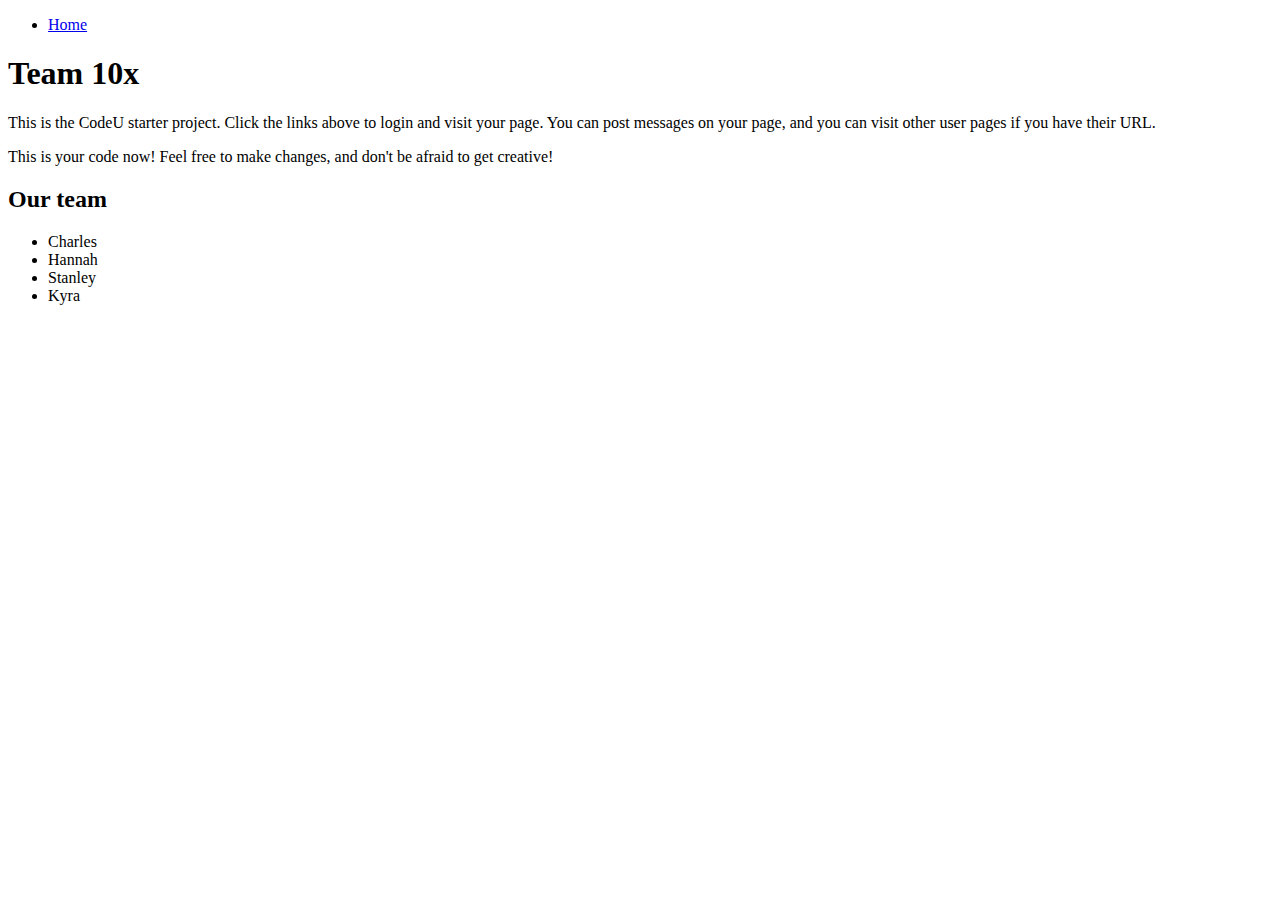
==== src/main/webapp/index.html @ dfc5bac2 "Changes to MessageServlet.java" ====
<!--
Copyright 2019 Google Inc.

Licensed under the Apache License, Version 2.0 (the "License");
you may not use this file except in compliance with the License.
You may obtain a copy of the License at

    http://www.apache.org/licenses/LICENSE-2.0

Unless required by applicable law or agreed to in writing, software
distributed under the License is distributed on an "AS IS" BASIS,
WITHOUT WARRANTIES OR CONDITIONS OF ANY KIND, either express or implied.
See the License for the specific language governing permissions and
limitations under the License.
-->

<!DOCTYPE html>
<html>
  <head>
    <meta charset="UTF-8">
    <title>Team 10X</title>
    <link rel="stylesheet" href="/css/main.css">
    <script src="/js/navigation-loader.js"></script>
  </head>
  <body onload="addLoginOrLogoutLinkToNavigation();">
    <nav>
      <ul id="navigation">
        <li><a href="/">Home</a></li>
      </ul>
    </nav>

    <h1>Team 10x</h1>
    <p>This is the CodeU starter project. Click the links above to login and visit your page.
    You can post messages on your page, and you can visit other user pages if you have
    their URL.</p>
    <p>This is your code now! Feel free to make changes, and don't be afraid to get creative!</p>
    <h2>Our team</h2>
    <ul class="team-names">
     <li>Charles</li>
     <li>Hannah</li>
     <li>Stanley</li>
     <li>Kyra</li>
    </ul>
  </body>
</html>
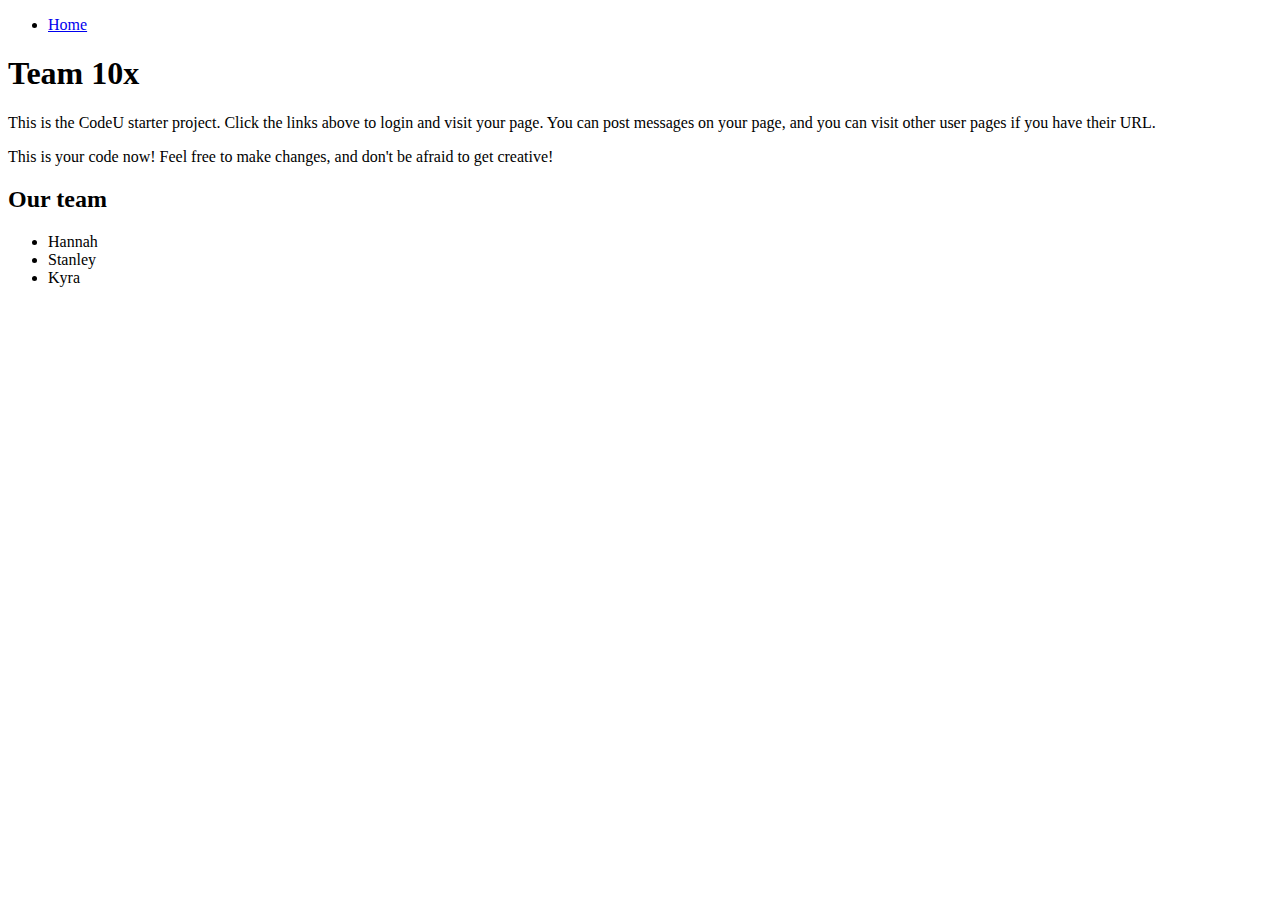
==== commit ff497bd5: "removed Charles from the main page" ====
--- a/src/main/webapp/index.html
+++ b/src/main/webapp/index.html
@@ -22,7 +22,7 @@
     <link rel="stylesheet" href="/css/main.css">
     <script src="/js/navigation-loader.js"></script>
   </head>
-  <body onload="addLoginOrLogoutLinkToNavigation();">
+  <body onload="addLinks();">
     <nav>
       <ul id="navigation">
         <li><a href="/">Home</a></li>
@@ -36,7 +36,6 @@
     <p>This is your code now! Feel free to make changes, and don't be afraid to get creative!</p>
     <h2>Our team</h2>
     <ul class="team-names">
-     <li>Charles</li>
      <li>Hannah</li>
      <li>Stanley</li>
      <li>Kyra</li>
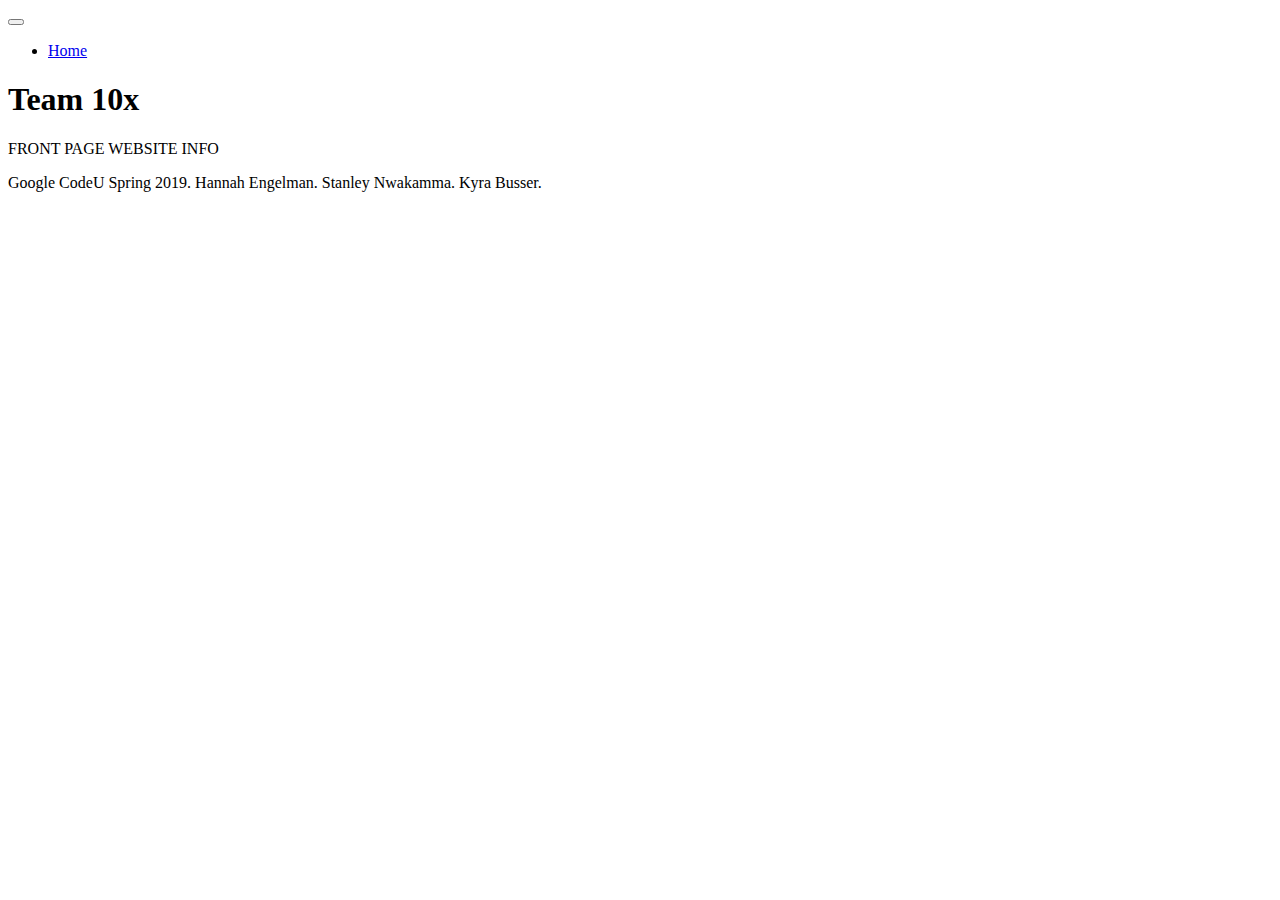
==== commit 1e423b8c: "worked on the nav bar, a jumbotron, and a sticky footer, still minor issues with links in navbar and" ====
--- a/src/main/webapp/index.html
+++ b/src/main/webapp/index.html
@@ -17,28 +17,45 @@
 <!DOCTYPE html>
 <html>
   <head>
-    <meta charset="UTF-8">
+    <meta charset="utf-8">
+    <meta name="viewport" content="width=device-width, initial-scale=1, shrink-to-fit=no">
     <title>Team 10X</title>
-    <link rel="stylesheet" href="/css/main.css">
+    <link rel="stylesheet" href="/css/bootstrap.css">
     <script src="/js/navigation-loader.js"></script>
   </head>
   <body onload="addLinks();">
-    <nav>
-      <ul id="navigation">
-        <li><a href="/">Home</a></li>
-      </ul>
-    </nav>
-
-    <h1>Team 10x</h1>
-    <p>This is the CodeU starter project. Click the links above to login and visit your page.
-    You can post messages on your page, and you can visit other user pages if you have
-    their URL.</p>
-    <p>This is your code now! Feel free to make changes, and don't be afraid to get creative!</p>
-    <h2>Our team</h2>
-    <ul class="team-names">
-     <li>Hannah</li>
-     <li>Stanley</li>
-     <li>Kyra</li>
-    </ul>
+    <header>
+      <nav class="navbar navbar-expand-md navbar-dark bg-dark fixed-top">
+        <button class="navbar-toggler" type="button" data-toggle="collapse" data-target="#navbarCollapse" aria-controls="navbarCollapse" aria-expanded="false" aria-label="Toggle navigation">
+          <span class="navbar-toggler-icon"></span>
+        </button>
+        <div class="collapse navbar-collapse" id="navbarCollapse">
+          <ul id="navigation" class="navbar-nav mr-auto">
+            <li class="nav-link"><a href="/">Home</a></li>
+          </ul>
+        </div>
+      </nav>
+    </header>
+    <main role="main">
+      <div class = jumbotron>
+        <div class="container">
+          <h1 class="display-2 text-center">Team 10x</h1>
+        </div>
+      </div>
+      <div class="container">
+        <p class="text-center"> FRONT PAGE WEBSITE INFO</p>
+      </div>
+    </main>
+    <footer class ="footer fixed-bottom small text-center mt-auto py-3">
+      <div class="container">
+        <span class="text-muted">
+          Google CodeU Spring 2019.
+          Hannah Engelman. Stanley Nwakamma. Kyra Busser.
+        </span>
+        </div>
+    </footer>
+    <script src="https://code.jquery.com/jquery-3.3.1.slim.min.js" integrity="sha384-q8i/X+965DzO0rT7abK41JStQIAqVgRVzpbzo5smXKp4YfRvH+8abtTE1Pi6jizo" crossorigin="anonymous"></script>
+    <script src="https://cdnjs.cloudflare.com/ajax/libs/popper.js/1.14.7/umd/popper.min.js" integrity="sha384-UO2eT0CpHqdSJQ6hJty5KVphtPhzWj9WO1clHTMGa3JDZwrnQq4sF86dIHNDz0W1" crossorigin="anonymous"></script>
+    <script src="https://stackpath.bootstrapcdn.com/bootstrap/4.3.1/js/bootstrap.min.js" integrity="sha384-JjSmVgyd0p3pXB1rRibZUAYoIIy6OrQ6VrjIEaFf/nJGzIxFDsf4x0xIM+B07jRM" crossorigin="anonymous"></script>
   </body>
 </html>
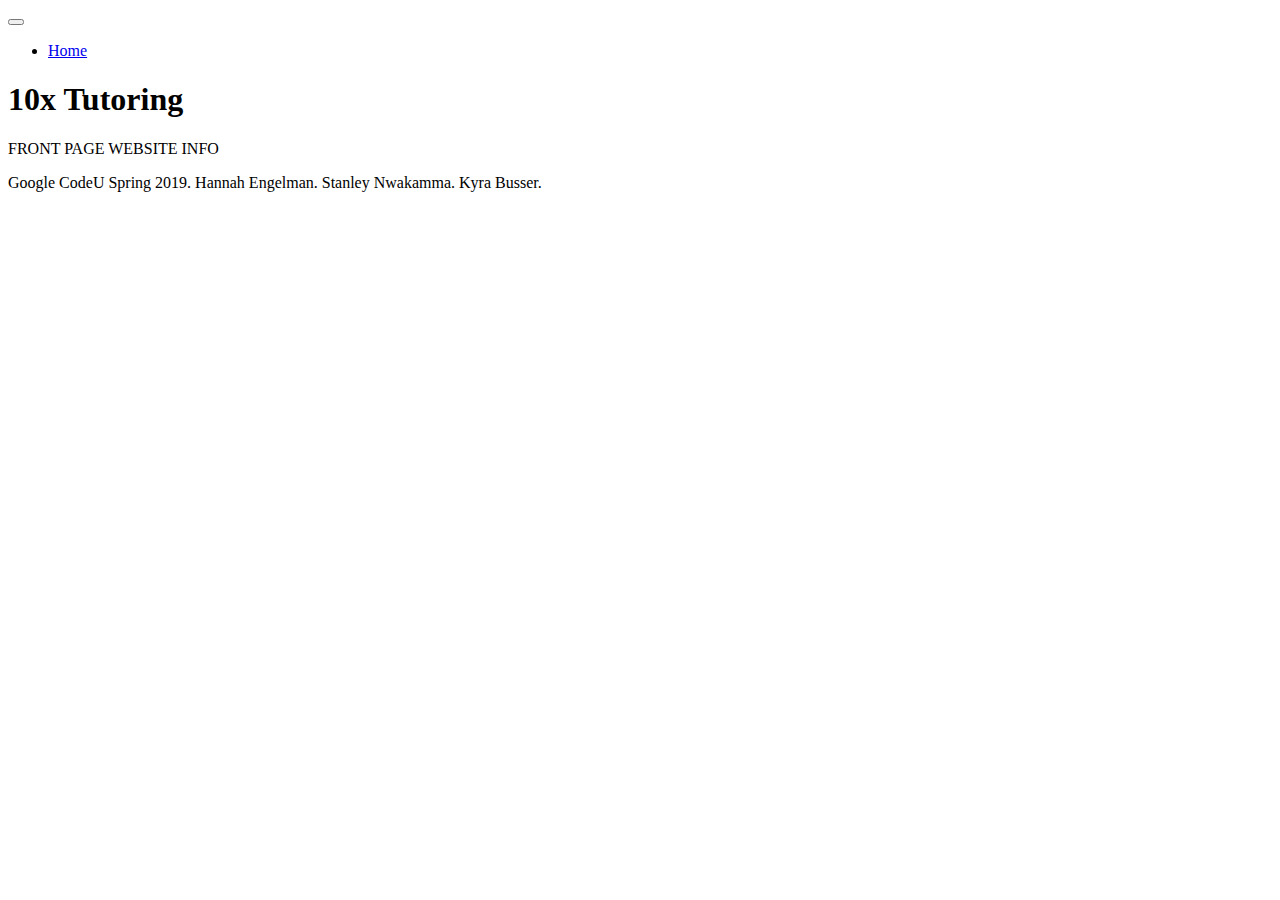
==== commit b71d1a33: "changed minor things" ====
--- a/src/main/webapp/index.html
+++ b/src/main/webapp/index.html
@@ -31,7 +31,7 @@
         </button>
         <div class="collapse navbar-collapse" id="navbarCollapse">
           <ul id="navigation" class="navbar-nav mr-auto">
-            <li class="nav-link"><a href="/">Home</a></li>
+            <li class="nav-link"><a href="/" class="btn btn-light">Home</a></li>
           </ul>
         </div>
       </nav>
@@ -39,7 +39,7 @@
     <main role="main">
       <div class = jumbotron>
         <div class="container">
-          <h1 class="display-2 text-center">Team 10x</h1>
+          <h1 class="display-2 text-center">10x Tutoring</h1>
         </div>
       </div>
       <div class="container">
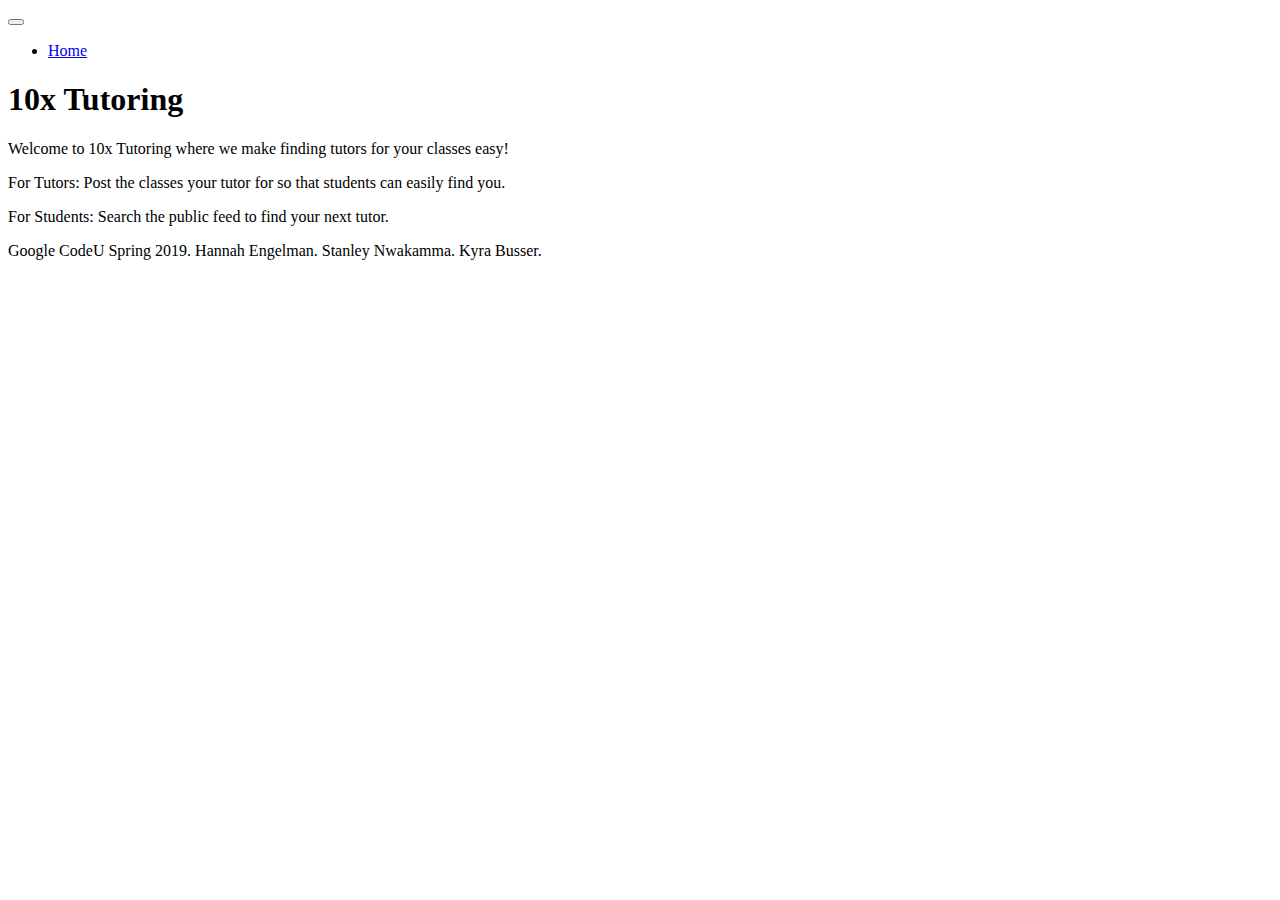
==== commit 1f08c9f3: "changed text" ====
--- a/src/main/webapp/index.html
+++ b/src/main/webapp/index.html
@@ -21,11 +21,12 @@
     <meta name="viewport" content="width=device-width, initial-scale=1, shrink-to-fit=no">
     <title>Team 10X</title>
     <link rel="stylesheet" href="/css/bootstrap.css">
+    <link rel="stylesheet" href="/css/main.css">
     <script src="/js/navigation-loader.js"></script>
   </head>
   <body onload="addLinks();">
     <header>
-      <nav class="navbar navbar-expand-md navbar-dark bg-dark fixed-top">
+      <nav class="navbar navbar-expand-md navbar-dark nav-bg fixed-top">
         <button class="navbar-toggler" type="button" data-toggle="collapse" data-target="#navbarCollapse" aria-controls="navbarCollapse" aria-expanded="false" aria-label="Toggle navigation">
           <span class="navbar-toggler-icon"></span>
         </button>
@@ -36,23 +37,23 @@
         </div>
       </nav>
     </header>
-    <main role="main">
-      <div class = jumbotron>
-        <div class="container">
-          <h1 class="display-2 text-center">10x Tutoring</h1>
-        </div>
+    <div class = jumbotron>
+      <div class="container">
+        <h1 class="display-2 text-center">10x Tutoring</h1>
       </div>
-      <div class="container">
-        <p class="text-center"> FRONT PAGE WEBSITE INFO</p>
-      </div>
-    </main>
-    <footer class ="footer fixed-bottom small text-center mt-auto py-3">
+    </div>
+    <div class="container">
+      <p class="text-center"> Welcome to 10x Tutoring where we make finding tutors for your classes easy!</p>
+      <p class="text-center"> For Tutors: Post the classes your tutor for so that students can easily find you.</p>
+      <p class="text-center"> For Students: Search the public feed to find your next tutor. </p>
+    </div>
+    <footer class="footer small text-center mt-auto py-3">
       <div class="container">
         <span class="text-muted">
           Google CodeU Spring 2019.
           Hannah Engelman. Stanley Nwakamma. Kyra Busser.
         </span>
-        </div>
+      </div>
     </footer>
     <script src="https://code.jquery.com/jquery-3.3.1.slim.min.js" integrity="sha384-q8i/X+965DzO0rT7abK41JStQIAqVgRVzpbzo5smXKp4YfRvH+8abtTE1Pi6jizo" crossorigin="anonymous"></script>
     <script src="https://cdnjs.cloudflare.com/ajax/libs/popper.js/1.14.7/umd/popper.min.js" integrity="sha384-UO2eT0CpHqdSJQ6hJty5KVphtPhzWj9WO1clHTMGa3JDZwrnQq4sF86dIHNDz0W1" crossorigin="anonymous"></script>
